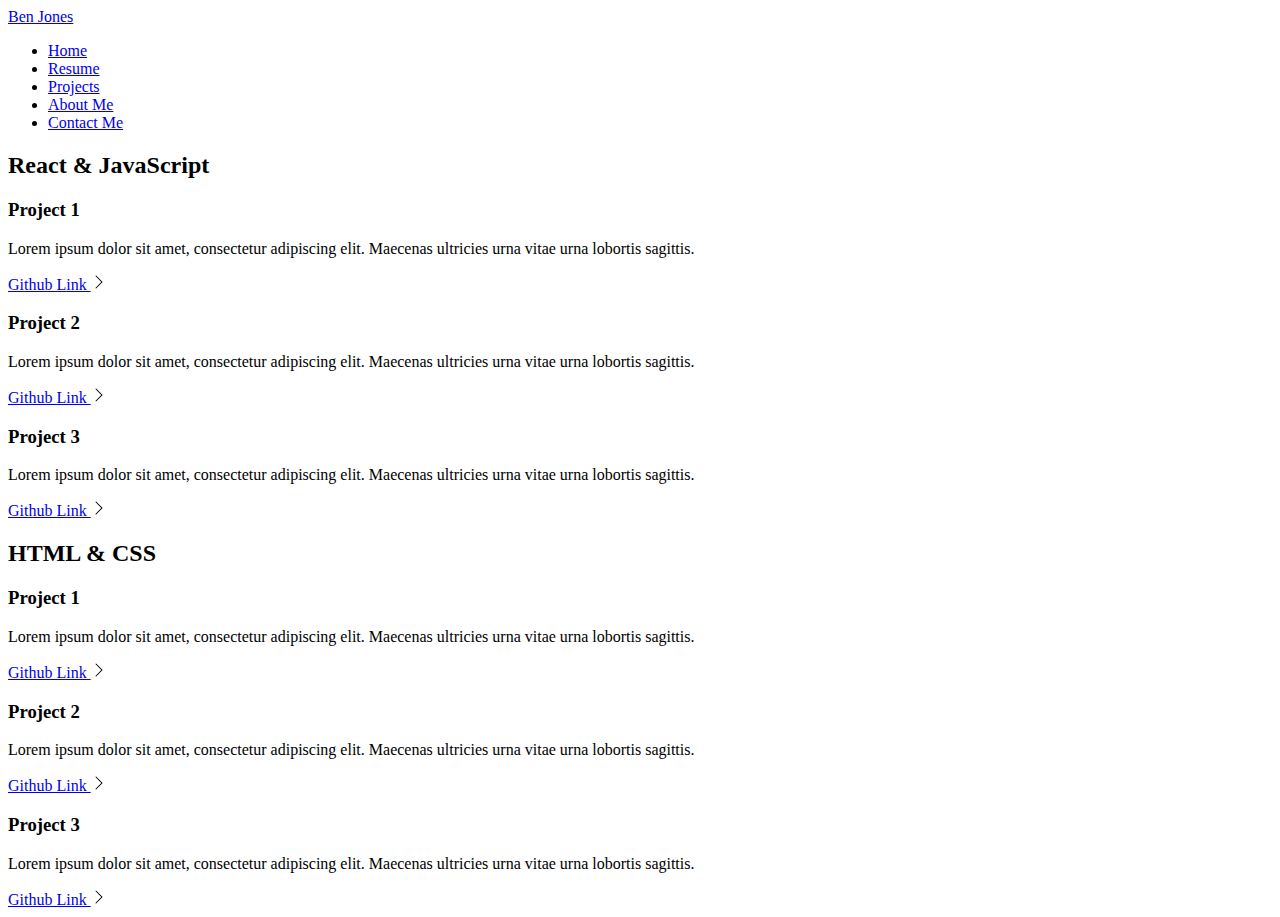
==== projects.html @ 4baefccb "Add files via upload" ====
<!DOCTYPE html>
<html lang="en">
<head>
    <meta charset="UTF-8">
    <title>Ben Jones</title>
    <link rel="stylesheet" href="./css/style.css"/>
    <link href="https://cdn.jsdelivr.net/npm/bootstrap@5.3.0-alpha3/dist/css/bootstrap.min.css" rel="stylesheet" integrity="sha384-KK94CHFLLe+nY2dmCWGMq91rCGa5gtU4mk92HdvYe+M/SXH301p5ILy+dN9+nJOZ" crossorigin="anonymous">
</head>
<body>
<div class="container">
    <header class="d-flex flex-wrap justify-content-center py-3 mb-4 border-bottom">
        <a href="/" class="d-flex align-items-center mb-3 mb-md-0 me-md-auto link-body-emphasis text-decoration-none">
            <span class="fs-4"> Ben Jones</span>
        </a>

        <ul class="nav nav-underline">
            <li class="nav-item"><a href="index.html" class="nav-link" aria-current="page">Home</a></li>
            <li class="nav-item"><a href="resume.html" class="nav-link">Resume</a></li>
            <li class="nav-item"><a href="projects.html" class="nav-link active">Projects</a></li>
            <li class="nav-item"><a href="about.html" class="nav-link">About Me</a></li>
            <li class="nav-item"><a href="contact.html" class="nav-link">Contact Me</a></li>
        </ul>
    </header>
</div>
<div class="container px-4 py-5" id="featured-3">
    <h2 class="pb-2 border-bottom">React & JavaScript</h2>
    <div class="row g-4 py-5 row-cols-1 row-cols-lg-3">
        <div class="feature col">
            <h3 class="fs-2">Project 1</h3>
            <p>Lorem ipsum dolor sit amet, consectetur adipiscing elit. Maecenas ultricies urna vitae urna lobortis sagittis.</p>
            <a href="#" class="icon-link">
                Github Link
                <img src="./img/chevron-right.svg"/>
            </a>
        </div>
        <div class="feature col">
            <h3 class="fs-2">Project 2</h3>
            <p>Lorem ipsum dolor sit amet, consectetur adipiscing elit. Maecenas ultricies urna vitae urna lobortis sagittis.</p>
            <a href="#" class="icon-link">
                Github Link
                <img src="./img/chevron-right.svg"/>
            </a>
        </div>
        <div class="feature col">
            <h3 class="fs-2">Project 3</h3>
            <p>Lorem ipsum dolor sit amet, consectetur adipiscing elit. Maecenas ultricies urna vitae urna lobortis sagittis.</p>
            <a href="#" class="icon-link">
                Github Link
                <img src="./img/chevron-right.svg"/>
            </a>
        </div>
    </div>
</div>

<div class="container px-4 py-5" id="featured-2">
    <h2 class="pb-2 border-bottom">HTML & CSS</h2>
    <div class="row g-4 py-5 row-cols-1 row-cols-lg-3">
        <div class="feature col">
            <h3 class="fs-2">Project 1</h3>
            <p>Lorem ipsum dolor sit amet, consectetur adipiscing elit. Maecenas ultricies urna vitae urna lobortis sagittis.</p>
            <a href="#" class="icon-link">
                Github Link
                <img src="./img/chevron-right.svg"/>
            </a>
        </div>
        <div class="feature col">
            <h3 class="fs-2">Project 2</h3>
            <p>Lorem ipsum dolor sit amet, consectetur adipiscing elit. Maecenas ultricies urna vitae urna lobortis sagittis.</p>
            <a href="#" class="icon-link">
                Github Link
                <img src="./img/chevron-right.svg"/>
            </a>
        </div>
        <div class="feature col">
            <h3 class="fs-2">Project 3</h3>
            <p>Lorem ipsum dolor sit amet, consectetur adipiscing elit. Maecenas ultricies urna vitae urna lobortis sagittis.</p>
            <a href="#" class="icon-link">
                Github Link
                <img src="./img/chevron-right.svg"/>
            </a>
        </div>
    </div>
</div>
</body>
</html>
---- css/style.css ----
.profile-picture {
    border-radius: 25%;
}

.divider {
    height:5px;
    background-color: white;
    align-items: center;
}

.logo {
    height: 25px;
    width: 35px;
    border-radius: 0.25%;
}
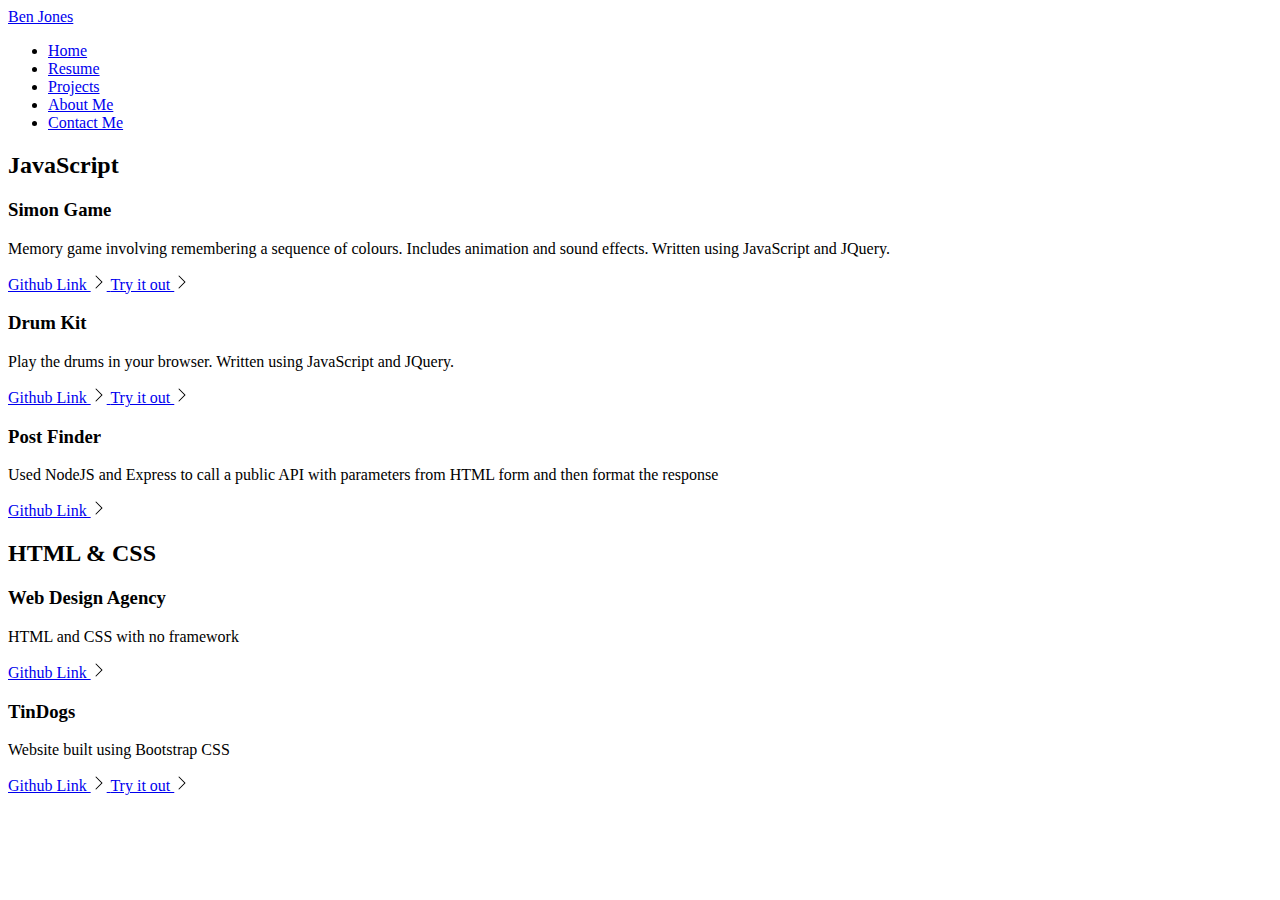
==== commit c6d6d7f7: "Update projects.html" ====
--- a/projects.html
+++ b/projects.html
@@ -23,28 +23,35 @@
     </header>
 </div>
 <div class="container px-4 py-5" id="featured-3">
-    <h2 class="pb-2 border-bottom">React & JavaScript</h2>
+    <h2 class="pb-2 border-bottom">JavaScript</h2>
     <div class="row g-4 py-5 row-cols-1 row-cols-lg-3">
         <div class="feature col">
-            <h3 class="fs-2">Project 1</h3>
-            <p>Lorem ipsum dolor sit amet, consectetur adipiscing elit. Maecenas ultricies urna vitae urna lobortis sagittis.</p>
-            <a href="#" class="icon-link">
+            <h3 class="fs-2">Simon Game</h3>
+            <p>Memory game involving remembering a sequence of colours. Includes animation and sound effects. Written using JavaScript and JQuery.</p>
+            <a href="https://github.com/b54-jones/simon-game" class="icon-link">
                 Github Link
+                <img src="./img/chevron-right.svg"/>
+                <a href="https://b54-jones.github.io/simon-game/" class="icon-link">
+                Try it out
                 <img src="./img/chevron-right.svg"/>
             </a>
         </div>
         <div class="feature col">
-            <h3 class="fs-2">Project 2</h3>
-            <p>Lorem ipsum dolor sit amet, consectetur adipiscing elit. Maecenas ultricies urna vitae urna lobortis sagittis.</p>
-            <a href="#" class="icon-link">
+            <h3 class="fs-2">Drum Kit</h3>
+            <p>Play the drums in your browser. Written using JavaScript and JQuery.</p>
+            <a href="https://github.com/b54-jones/drum-kit" class="icon-link">
                 Github Link
+                <img src="./img/chevron-right.svg"/>
+            </a>
+            <a href="https://b54-jones.github.io/drum-kit/" class="icon-link">
+                Try it out
                 <img src="./img/chevron-right.svg"/>
             </a>
         </div>
         <div class="feature col">
-            <h3 class="fs-2">Project 3</h3>
-            <p>Lorem ipsum dolor sit amet, consectetur adipiscing elit. Maecenas ultricies urna vitae urna lobortis sagittis.</p>
-            <a href="#" class="icon-link">
+            <h3 class="fs-2">Post Finder</h3>
+            <p>Used NodeJS and Express to call a public API with parameters from HTML form and then format the response</p>
+            <a href="https://github.com/b54-jones/post-finder" class="icon-link">
                 Github Link
                 <img src="./img/chevron-right.svg"/>
             </a>
@@ -56,30 +63,26 @@
     <h2 class="pb-2 border-bottom">HTML & CSS</h2>
     <div class="row g-4 py-5 row-cols-1 row-cols-lg-3">
         <div class="feature col">
-            <h3 class="fs-2">Project 1</h3>
-            <p>Lorem ipsum dolor sit amet, consectetur adipiscing elit. Maecenas ultricies urna vitae urna lobortis sagittis.</p>
-            <a href="#" class="icon-link">
+            <h3 class="fs-2">Web Design Agency</h3>
+            <p>HTML and CSS with no framework</p>
+            <a href="https://github.com/b54-jones/web-design-agency" class="icon-link">
                 Github Link
                 <img src="./img/chevron-right.svg"/>
             </a>
         </div>
         <div class="feature col">
-            <h3 class="fs-2">Project 2</h3>
-            <p>Lorem ipsum dolor sit amet, consectetur adipiscing elit. Maecenas ultricies urna vitae urna lobortis sagittis.</p>
-            <a href="#" class="icon-link">
+            <h3 class="fs-2">TinDogs</h3>
+            <p>Website built using Bootstrap CSS</p>
+            <a href="https://github.com/b54-jones/tindogs" class="icon-link">
                 Github Link
                 <img src="./img/chevron-right.svg"/>
             </a>
-        </div>
-        <div class="feature col">
-            <h3 class="fs-2">Project 3</h3>
-            <p>Lorem ipsum dolor sit amet, consectetur adipiscing elit. Maecenas ultricies urna vitae urna lobortis sagittis.</p>
-            <a href="#" class="icon-link">
-                Github Link
+            <a href="https://b54-jones.github.io/tindogs/" class="icon-link">
+                Try it out
                 <img src="./img/chevron-right.svg"/>
             </a>
         </div>
     </div>
 </div>
 </body>
-</html>+</html>
